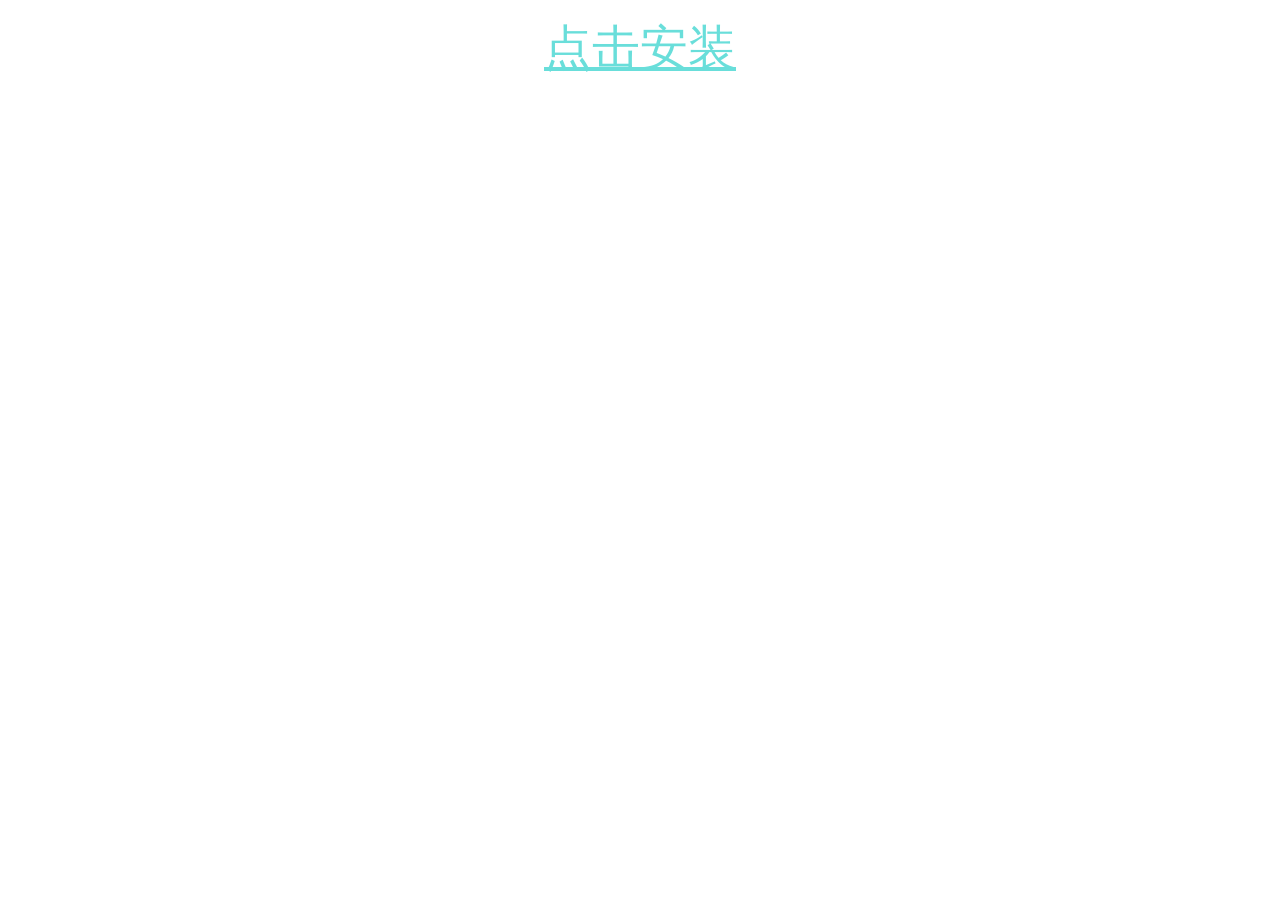
==== index.html @ 85a9efa7 "Rename install.html to index.html" ====
<!DOCTYPE HTML>
<html>
    <head>
        <meta http-equiv="Content-Type" content="text/html; charset=UTF-8" />
        <title>Install</title>
    </head>
    <body>
        <p align=center>
          <font size="10">
            <a style="color:#69DEDA" href="itms-services://?action=download-manifest&url=https://raw.githubusercontent.com/RisingWater/ipainstall/master/manifest.plist">点击安装</a>
          </font>
        </p>
    </body>
</html>
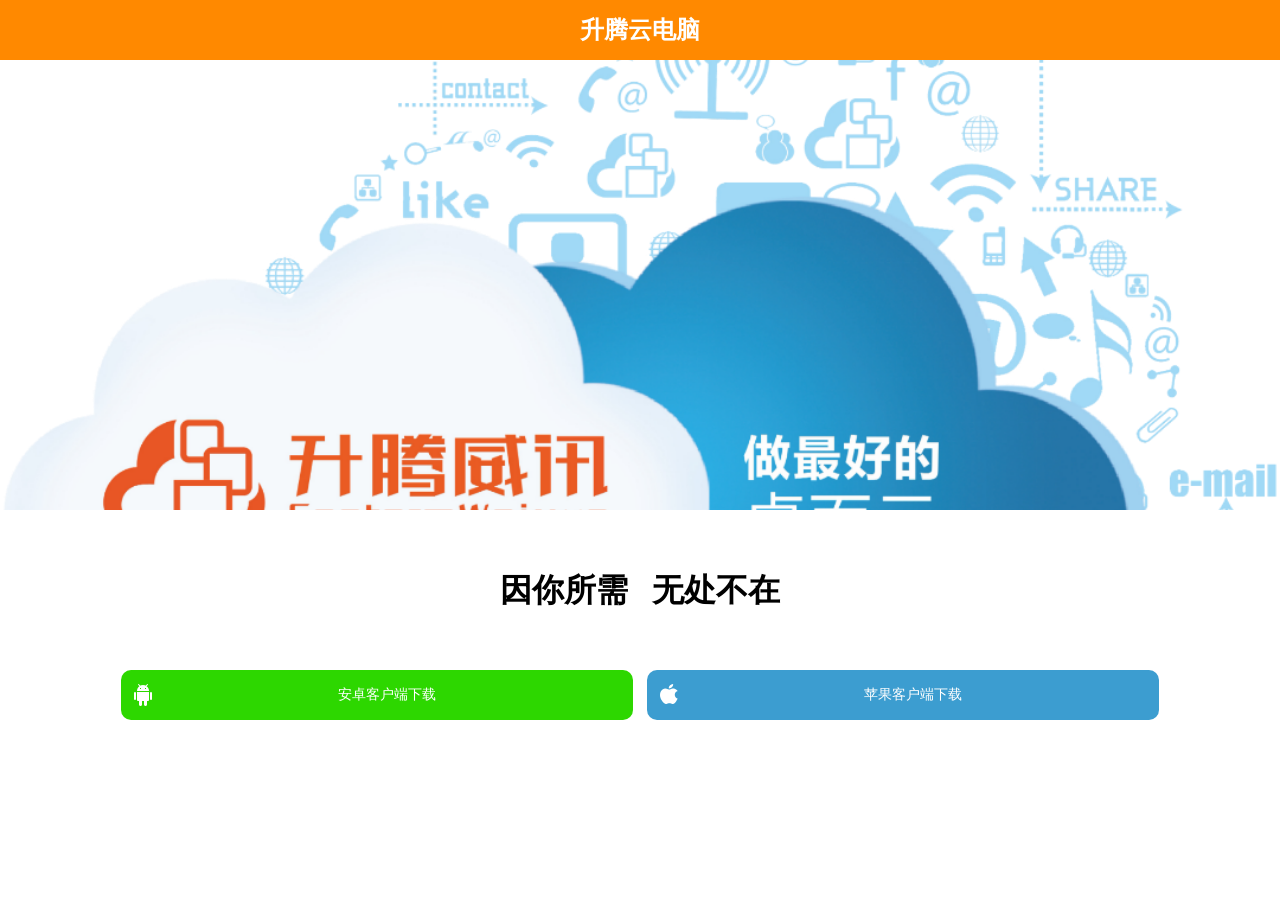
==== commit 7b8cc2e7: "commit" ====
--- a/index.html
+++ b/index.html
@@ -1,14 +1,33 @@
 <!DOCTYPE HTML>
 <html>
     <head>
+        <meta name="viewport" content="width=device-width, initial-scale=1.0, maximum-scale=1.0, user-scalable=0">
         <meta http-equiv="Content-Type" content="text/html; charset=UTF-8" />
-        <title>Install</title>
+        <link href="style/style.css" rel="stylesheet" type="text/css" />
+        <link rel="shortcut icon" href="favicon.ico" type="image/x-icon" />
+        <title>威讯云电脑</title>
     </head>
     <body>
-        <p align=center>
-          <font size="10">
-            <a style="color:#69DEDA" href="itms-services://?action=download-manifest&url=https://raw.githubusercontent.com/RisingWater/ipainstall/master/manifest.plist">点击安装</a>
-          </font>
-        </p>
+        <div class="full">
+            <div class="header">升腾云电脑</div>
+            <div class="pic_view"></div>
+            <div style="height:30px"></div>
+            <div class="text_view">
+                因你所需&nbsp;&nbsp;&nbsp;无处不在
+            </div>
+            <div style="height:30px"></div>
+            <div class="down_view">
+                <div class="download android_download" onclick="javascript:location.href='https://github.com/RisingWater/ipainstall/raw/master/WeixunClient-Android-ARM_V65013_D20190529_v30188.apk' ">
+                    <div class="android_image">
+                        <div class="button_text">安卓客户端下载</div>
+                    </div>
+                </div>
+                <div class="download ios_download" onclick="javascript:location.href='itms-services://?action=download-manifest&url=https://raw.githubusercontent.com/RisingWater/ipainstall/master/manifest.plist' ">
+                    <div class="ios_image">
+                        <div class="button_text">苹果客户端下载</div>
+                    </div>    
+                </div> 
+            </div>
+        </div>
     </body>
-</html>
+    </html>
--- a/style/style.css
+++ b/style/style.css
@@ -0,0 +1,101 @@
+html, body
+{
+    margin:0;
+    height:100%;
+}
+
+.full
+{
+    width: 100%;
+    height: 100%;
+}
+
+.header
+{
+    background-color: #ff8900;
+    height: 60px;
+    color: #ffffff;
+    text-align: center;
+    font-size: 24px;
+    font-family:"微软雅黑";
+    font-weight:bold;
+    line-height: 60px;
+}
+
+.pic_view
+{
+    width: 100%;
+    height: 50%;
+    background-image: url("../image/home_logo.png");
+    background-repeat: no-repeat;
+    background-position-y: center;
+    background-size:100%;
+}
+
+.text_view
+{
+    width: 100%;
+    height: 100px;
+    color: #000000;
+    text-align: center;
+    font-size: 32px;
+    font-family:"微软雅黑";
+    font-weight:bold;
+    line-height: 100px;
+}
+
+.down_view
+{
+    width: 100%;
+    height: 100px;
+    margin: 0px auto;
+    text-align: center;
+}
+
+.download
+{
+    display:inline-block;
+    width:40%;
+    height:50px;
+    color:#ffffff;
+    border-radius:10px;
+}
+
+.android_download
+{
+    background-color:#2dd700;
+    margin-right:5px;
+}
+
+.ios_download
+{
+    background-color:#3C9DD0;	
+    margin-left:5px;
+}
+
+.android_image
+{
+    background-image: url("../image/android.png");
+    background-repeat: no-repeat;
+    background-position-y: center;
+    margin-left:10px;
+}
+
+.ios_image
+{
+    background-image: url("../image/ios.png");
+    background-repeat: no-repeat;
+    background-position-y: center;
+    margin-left:10px;
+}
+
+.button_text
+{
+    font-size: 14px;
+    color:#ffffff;
+    line-height: 50px;
+    font-family:"微软雅黑";
+    text-align: center;
+    margin-left:10px;
+}
+
